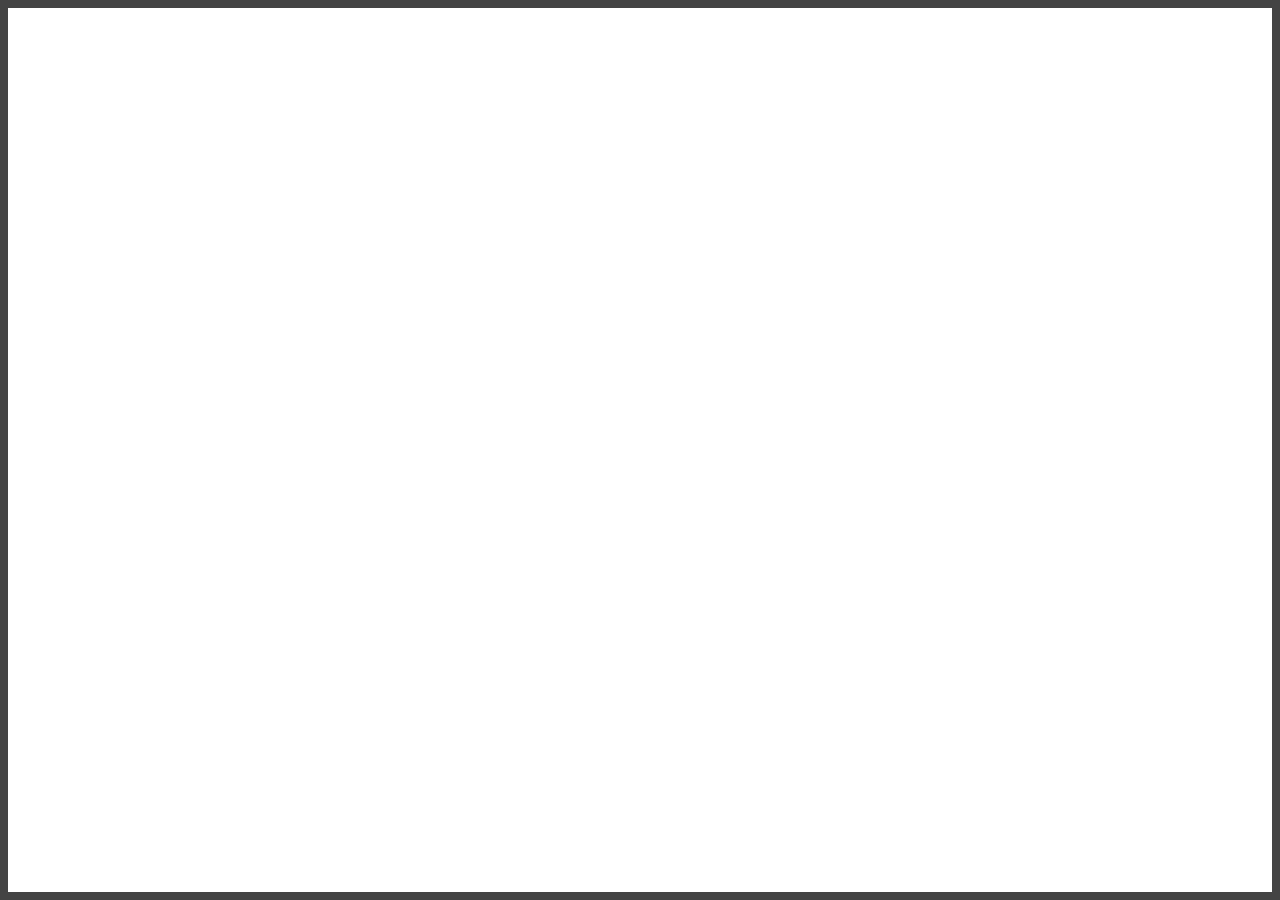
==== static/index.html @ 8d76f82e "initial. got lots of good thigns" ====
<!doctype html>
<meta charset=utf8>
<title>ClojureScript Tutorial</title>
<link rel="stylesheet" href="main.css">
<link rel="stylesheet" href="vendor/codemirror/codemirror.css">
<body>
  <div id="text"></div>
  <div id="repl"></div>
  <script src="main.js"></script>
</body>
---- static/main.css ----
body {
    background-color: #444;
    font-family: sans-serif;
    display: flex;
    flex-direction: row;

    position: fixed;
    top: 0;
    left: 0;
    right: 0;
    bottom: 0;
}

#text {
    flex: 1;
}

#repl {
    flex: 1;
    background-color: white;
}

h1, h4 {
    margin: 0 0 20px 0;
    color: white;
    text-shadow: 2px 1px 5px #888;
}

#button {
    padding: 10px 20px;
    font-size: 20px;
    margin: 5px 0;
    flex-shrink: 0;
    border-radius: 20px;
    background-color: white;
    font-weight: bold;
    border: none;
}

#wrapper {
    padding: 20px;
    display: flex;
    flex-direction: row;
    align-items: stretch;
    position: absolute;
    top: 0;
    bottom: 0;
    left: 0;
    right: 0;
}

#left {
    flex: 1;
    max-width: 800px;
    display: flex;
    flex-direction: column;
}

.text-container {
    flex: 1;
    display: flex;
    align-items: stretch;
    justify-content: stretch;
    flex-direction: column;
    min-height: 0;
}

#text {
    flex: 1;
    height: 100%;
    background-color: white;
    display: block;
    width: 100%;
}

#text > .CodeMirror {
    height: 100%!important;
}

#state-container {
    display: flex;
    flex-direction: row;
}

#state-left {
    flex: 1;
    flex-basis: fill;
}

#state-right {
    flex: 1;
    flex-basis: fill;
}

#state {
    height: 200px;
}

#state > .CodeMirror {
    height: 200px!important;
}

#current-state {
    height: 200px;
    white-space: pre;
    background-color: #555;
    font-family: monospace;
    color: white;
    overflow: auto;
    letter-spacing: 1px;
    line-height: 1.5;
    padding: 5px 10px;
    box-sizing: border-box;
}

#right {
    width: 400px;
    display: flex;
    flex-direction: column;
    margin-left: 20px;
}

#output {
    display: block;
    align-self: center;
}

#log {
    padding: 10px;
    background-color: #aaa;
    overflow: auto;
    font-family: monospace;
    white-space: pre-wrap;
}

#repl {
    flex: 1;
    display: flex;
}

#repl .CodeMirror {
    height: auto;
}

.small-title {
    color: white;
    font-weight: bold;
}

#container {
    display: flex;
}

#container .CodeMirror {
    height: auto;
}
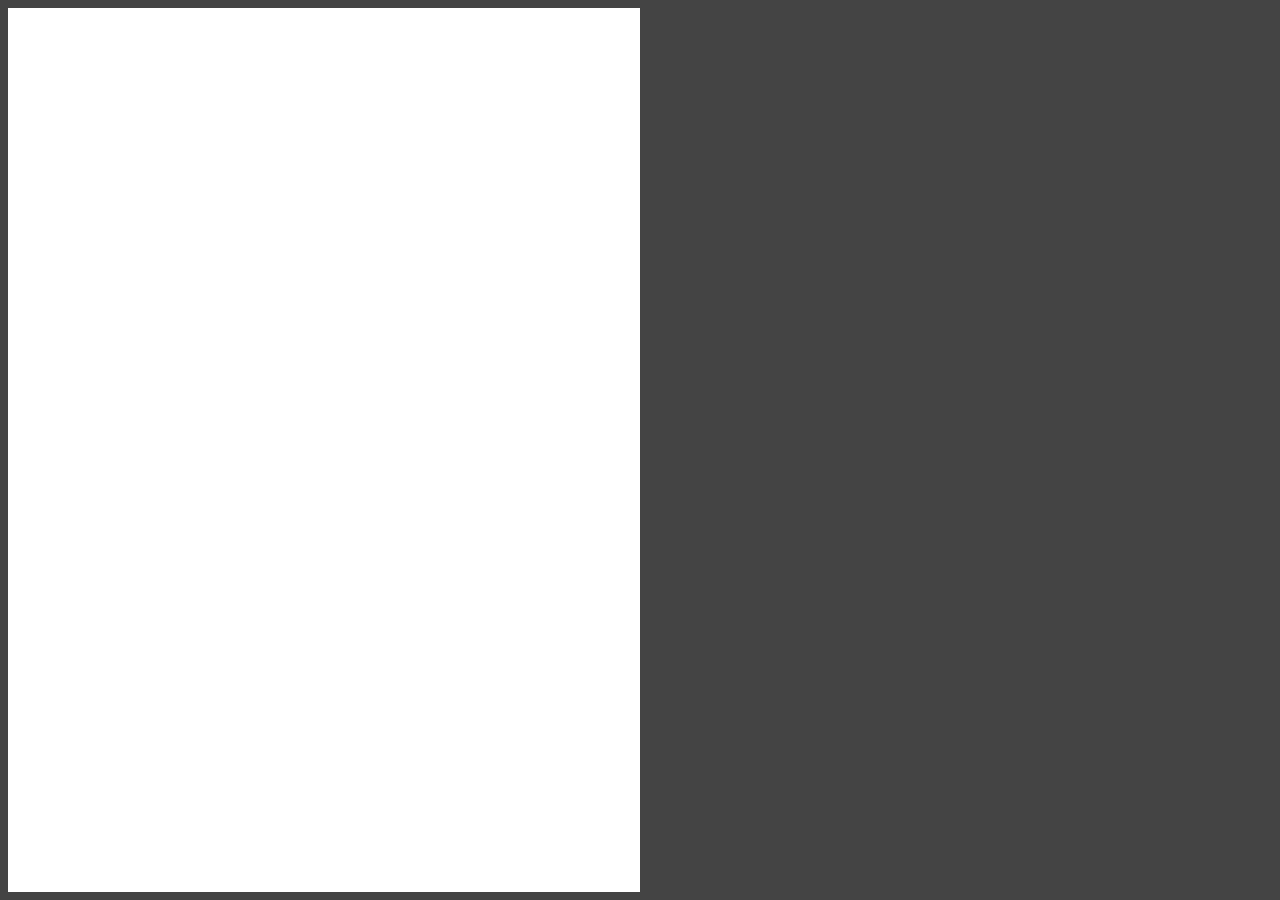
==== commit 6f542d32: "trying to get quil going" ====
--- a/static/index.html
+++ b/static/index.html
@@ -6,5 +6,5 @@
 <body>
   <div id="text"></div>
   <div id="repl"></div>
-  <script src="main.js"></script>
+  <script src="js/main.js"></script>
 </body>
--- a/static/main.css
+++ b/static/main.css
@@ -17,7 +17,6 @@
 
 #repl {
     flex: 1;
-    background-color: white;
 }
 
 h1, h4 {
